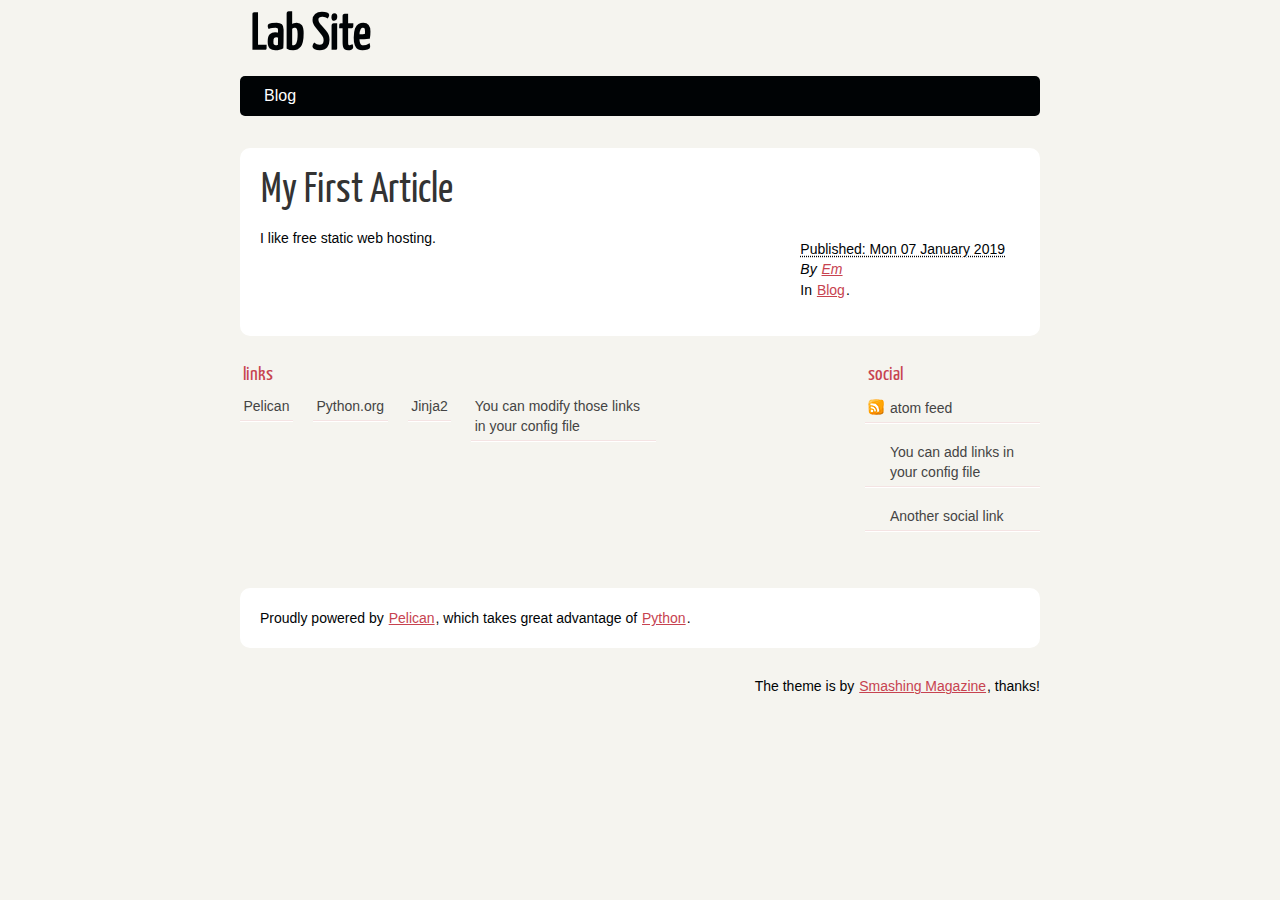
==== index.html @ de61c0bd "Generate Pelican site" ====
<!DOCTYPE html>
<html lang="en">
<head>
        <meta charset="utf-8" />
        <meta name="viewport" content="width=device-width, initial-scale=1.0" />
        <meta name="generator" content="Pelican" />
        <title>Lab Site</title>
        <link rel="stylesheet" href="https://em1i.github.io/theme/css/main.css" />
        <link href="https://em1i.github.io/feeds/all.atom.xml" type="application/atom+xml" rel="alternate" title="Lab Site Atom Feed" />
</head>

<body id="index" class="home">
        <header id="banner" class="body">
                <h1><a href="https://em1i.github.io/">Lab Site</a></h1>
                <nav><ul>
                    <li><a href="https://em1i.github.io/category/blog.html">Blog</a></li>
                </ul></nav>
        </header><!-- /#banner -->

            <aside id="featured" class="body">
                <article>
                    <h1 class="entry-title"><a href="https://em1i.github.io/my-first-article.html">My First Article</a></h1>
<footer class="post-info">
        <abbr class="published" title="2019-01-07T08:00:00-07:00">
                Published: Mon 07 January 2019
        </abbr>

        <address class="vcard author">
                By                         <a class="url fn" href="https://em1i.github.io/author/em.html">Em</a>
        </address>
<p>In <a href="https://em1i.github.io/category/blog.html">Blog</a>.</p>

</footer><!-- /.post-info --><p>I like free static web hosting.</p>                </article>
            </aside><!-- /#featured -->
        <section id="extras" class="body">
                <div class="blogroll">
                        <h2>links</h2>
                        <ul>
                            <li><a href="https://getpelican.com/">Pelican</a></li>
                            <li><a href="https://www.python.org/">Python.org</a></li>
                            <li><a href="https://palletsprojects.com/p/jinja/">Jinja2</a></li>
                            <li><a href="#">You can modify those links in your config file</a></li>
                        </ul>
                </div><!-- /.blogroll -->
                <div class="social">
                        <h2>social</h2>
                        <ul>
                            <li><a href="https://em1i.github.io/feeds/all.atom.xml" type="application/atom+xml" rel="alternate">atom feed</a></li>

                            <li><a href="#">You can add links in your config file</a></li>
                            <li><a href="#">Another social link</a></li>
                        </ul>
                </div><!-- /.social -->
        </section><!-- /#extras -->

        <footer id="contentinfo" class="body">
                <address id="about" class="vcard body">
                Proudly powered by <a href="https://getpelican.com/">Pelican</a>, which takes great advantage of <a href="https://www.python.org/">Python</a>.
                </address><!-- /#about -->

                <p>The theme is by <a href="https://www.smashingmagazine.com/2009/08/designing-a-html-5-layout-from-scratch/">Smashing Magazine</a>, thanks!</p>
        </footer><!-- /#contentinfo -->

</body>
</html>
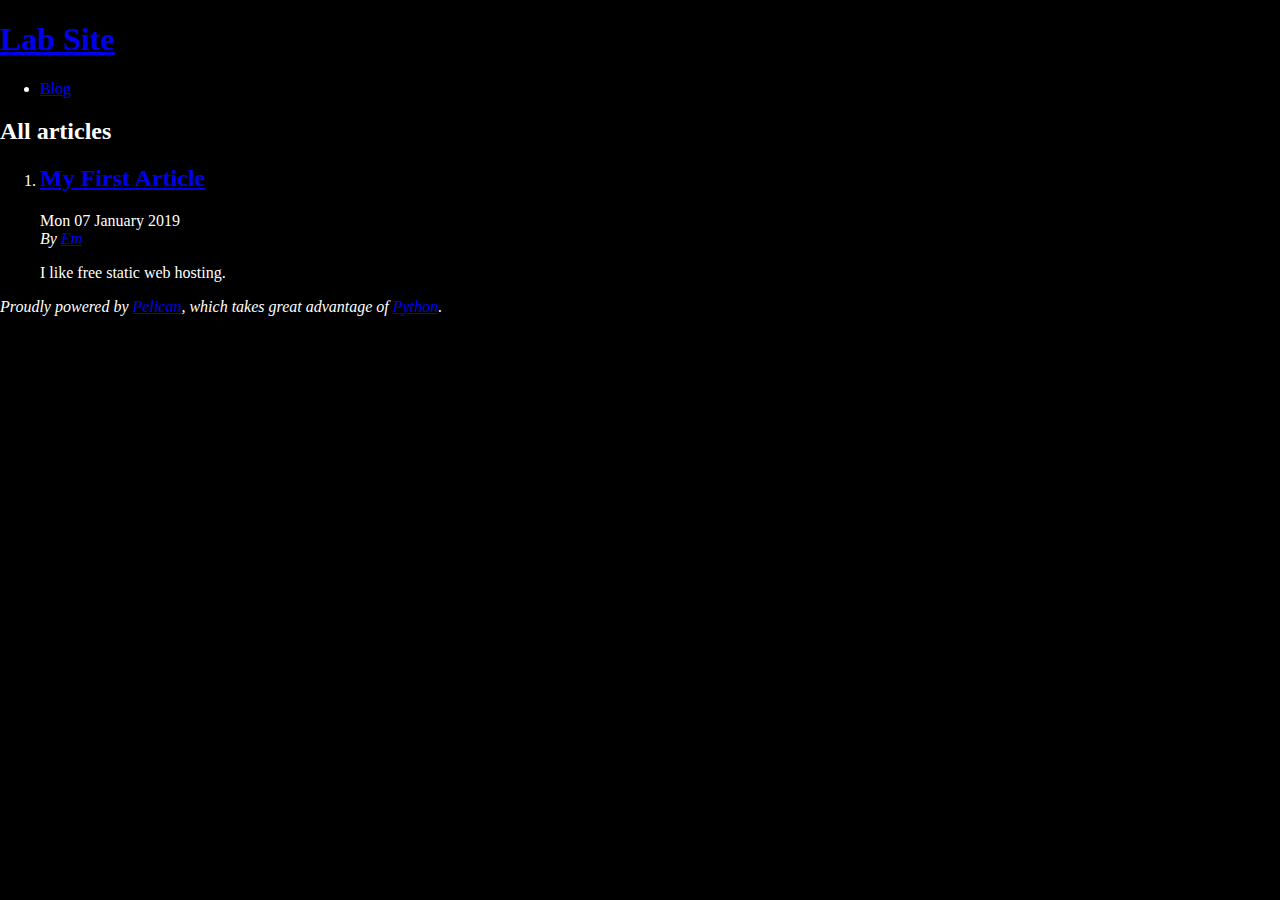
==== commit 27a811a6: "Generate Pelican site" ====
--- a/index.html
+++ b/index.html
@@ -1,65 +1,42 @@
 <!DOCTYPE html>
 <html lang="en">
 <head>
+        <title>Lab Site</title>
         <meta charset="utf-8" />
-        <meta name="viewport" content="width=device-width, initial-scale=1.0" />
         <meta name="generator" content="Pelican" />
-        <title>Lab Site</title>
-        <link rel="stylesheet" href="https://em1i.github.io/theme/css/main.css" />
-        <link href="https://em1i.github.io/feeds/all.atom.xml" type="application/atom+xml" rel="alternate" title="Lab Site Atom Feed" />
+        <link href="https://em1i.github.io/feeds/all.atom.xml" type="application/atom+xml" rel="alternate" title="Lab Site Full Atom Feed" />
+
+  <link rel="stylesheet" type="text/css" href="https://em1i.github.io/theme/style.css" />
 </head>
 
 <body id="index" class="home">
         <header id="banner" class="body">
                 <h1><a href="https://em1i.github.io/">Lab Site</a></h1>
-                <nav><ul>
-                    <li><a href="https://em1i.github.io/category/blog.html">Blog</a></li>
-                </ul></nav>
         </header><!-- /#banner -->
+        <nav id="menu"><ul>
+            <li><a href="https://em1i.github.io/category/blog.html">Blog</a></li>
+        </ul></nav><!-- /#menu -->
+<section id="content">
+<h2>All articles</h2>
 
-            <aside id="featured" class="body">
-                <article>
-                    <h1 class="entry-title"><a href="https://em1i.github.io/my-first-article.html">My First Article</a></h1>
-<footer class="post-info">
-        <abbr class="published" title="2019-01-07T08:00:00-07:00">
-                Published: Mon 07 January 2019
-        </abbr>
-
-        <address class="vcard author">
-                By                         <a class="url fn" href="https://em1i.github.io/author/em.html">Em</a>
-        </address>
-<p>In <a href="https://em1i.github.io/category/blog.html">Blog</a>.</p>
-
-</footer><!-- /.post-info --><p>I like free static web hosting.</p>                </article>
-            </aside><!-- /#featured -->
-        <section id="extras" class="body">
-                <div class="blogroll">
-                        <h2>links</h2>
-                        <ul>
-                            <li><a href="https://getpelican.com/">Pelican</a></li>
-                            <li><a href="https://www.python.org/">Python.org</a></li>
-                            <li><a href="https://palletsprojects.com/p/jinja/">Jinja2</a></li>
-                            <li><a href="#">You can modify those links in your config file</a></li>
-                        </ul>
-                </div><!-- /.blogroll -->
-                <div class="social">
-                        <h2>social</h2>
-                        <ul>
-                            <li><a href="https://em1i.github.io/feeds/all.atom.xml" type="application/atom+xml" rel="alternate">atom feed</a></li>
-
-                            <li><a href="#">You can add links in your config file</a></li>
-                            <li><a href="#">Another social link</a></li>
-                        </ul>
-                </div><!-- /.social -->
-        </section><!-- /#extras -->
-
+<ol id="post-list">
+        <li><article class="hentry">
+                <header> <h2 class="entry-title"><a href="https://em1i.github.io/my-first-article.html" rel="bookmark" title="Permalink to My First Article">My First Article</a></h2> </header>
+                <footer class="post-info">
+                    <time class="published" datetime="2019-01-07T08:00:00-07:00"> Mon 07 January 2019 </time>
+                    <address class="vcard author">By
+                        <a class="url fn" href="https://em1i.github.io/author/em.html">Em</a>
+                    </address>
+                </footer><!-- /.post-info -->
+                <div class="entry-content"> <p>I like free static web hosting.</p> </div><!-- /.entry-content -->
+        </article></li>
+</ol><!-- /#posts-list -->
+</section><!-- /#content -->
         <footer id="contentinfo" class="body">
                 <address id="about" class="vcard body">
-                Proudly powered by <a href="https://getpelican.com/">Pelican</a>, which takes great advantage of <a href="https://www.python.org/">Python</a>.
+                Proudly powered by <a href="https://getpelican.com/">Pelican</a>,
+                which takes great advantage of <a href="https://www.python.org/">Python</a>.
                 </address><!-- /#about -->
-
-                <p>The theme is by <a href="https://www.smashingmagazine.com/2009/08/designing-a-html-5-layout-from-scratch/">Smashing Magazine</a>, thanks!</p>
         </footer><!-- /#contentinfo -->
-
 </body>
 </html>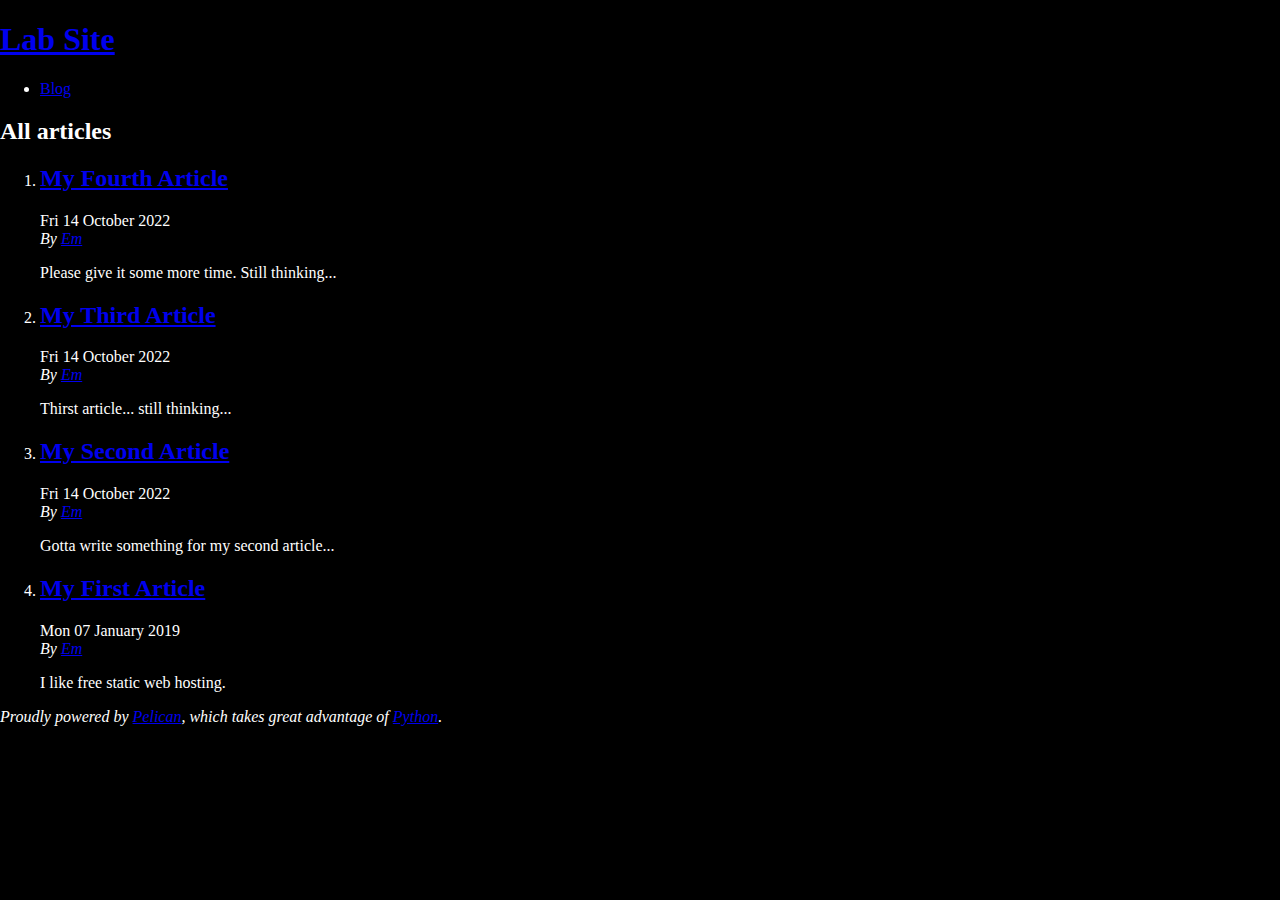
==== commit 4c7ffdda: "Generate Pelican site" ====
--- a/index.html
+++ b/index.html
@@ -21,6 +21,36 @@
 
 <ol id="post-list">
         <li><article class="hentry">
+                <header> <h2 class="entry-title"><a href="https://em1i.github.io/my-fourth-article.html" rel="bookmark" title="Permalink to My Fourth Article">My Fourth Article</a></h2> </header>
+                <footer class="post-info">
+                    <time class="published" datetime="2022-10-14T04:14:00-06:00"> Fri 14 October 2022 </time>
+                    <address class="vcard author">By
+                        <a class="url fn" href="https://em1i.github.io/author/em.html">Em</a>
+                    </address>
+                </footer><!-- /.post-info -->
+                <div class="entry-content"> <p>Please give it some more time. Still thinking...</p> </div><!-- /.entry-content -->
+        </article></li>
+        <li><article class="hentry">
+                <header> <h2 class="entry-title"><a href="https://em1i.github.io/my-third-article.html" rel="bookmark" title="Permalink to My Third Article">My Third Article</a></h2> </header>
+                <footer class="post-info">
+                    <time class="published" datetime="2022-10-14T04:12:00-06:00"> Fri 14 October 2022 </time>
+                    <address class="vcard author">By
+                        <a class="url fn" href="https://em1i.github.io/author/em.html">Em</a>
+                    </address>
+                </footer><!-- /.post-info -->
+                <div class="entry-content"> <p>Thirst article... still thinking...</p> </div><!-- /.entry-content -->
+        </article></li>
+        <li><article class="hentry">
+                <header> <h2 class="entry-title"><a href="https://em1i.github.io/my-second-article.html" rel="bookmark" title="Permalink to My Second Article">My Second Article</a></h2> </header>
+                <footer class="post-info">
+                    <time class="published" datetime="2022-10-14T04:10:00-06:00"> Fri 14 October 2022 </time>
+                    <address class="vcard author">By
+                        <a class="url fn" href="https://em1i.github.io/author/em.html">Em</a>
+                    </address>
+                </footer><!-- /.post-info -->
+                <div class="entry-content"> <p>Gotta write something for my second article...</p> </div><!-- /.entry-content -->
+        </article></li>
+        <li><article class="hentry">
                 <header> <h2 class="entry-title"><a href="https://em1i.github.io/my-first-article.html" rel="bookmark" title="Permalink to My First Article">My First Article</a></h2> </header>
                 <footer class="post-info">
                     <time class="published" datetime="2019-01-07T08:00:00-07:00"> Mon 07 January 2019 </time>
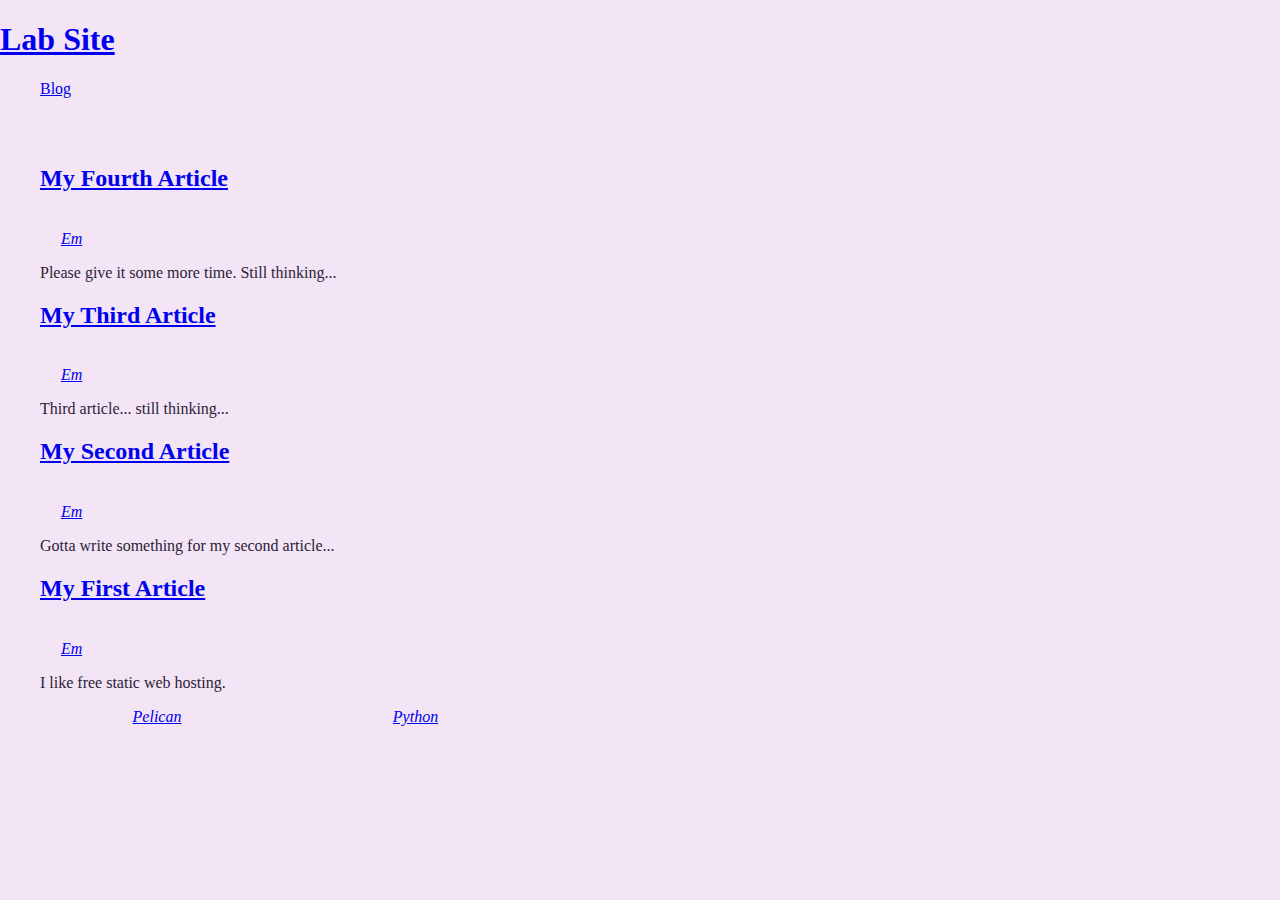
==== commit cce05bec: "Generate Pelican site" ====
--- a/index.html
+++ b/index.html
@@ -38,7 +38,7 @@
                         <a class="url fn" href="https://em1i.github.io/author/em.html">Em</a>
                     </address>
                 </footer><!-- /.post-info -->
-                <div class="entry-content"> <p>Thirst article... still thinking...</p> </div><!-- /.entry-content -->
+                <div class="entry-content"> <p>Third article... still thinking...</p> </div><!-- /.entry-content -->
         </article></li>
         <li><article class="hentry">
                 <header> <h2 class="entry-title"><a href="https://em1i.github.io/my-second-article.html" rel="bookmark" title="Permalink to My Second Article">My Second Article</a></h2> </header>
